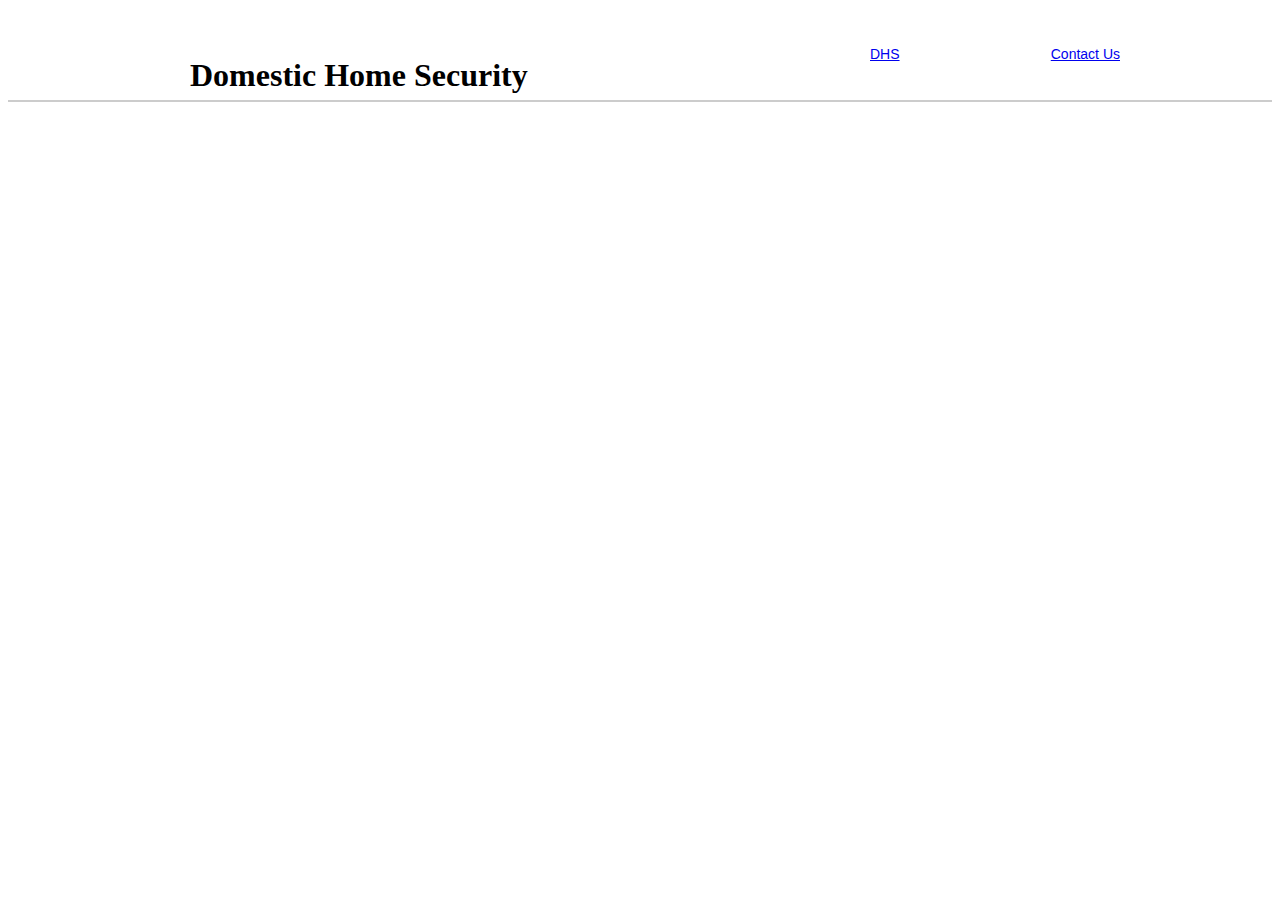
==== index.html @ 515c24f7 "test" ====
<!DOCTYPE html>

<html lang="en">
    <head>
        <meta charset="utf-8">
        <link rel="stylesheet" type="text/css" href="style.css">
        <title>DHS</title>
    </head>

    <body class="backgroundPattern">
        <header>
            <div class="headerAll">
                <div class="mainWidth-container">
                    <div class="headName"><h1>Domestic Home Security</h1></div>
                    <div class="headLinks">
                        <a class="headerLink" href="index.html">DHS</a>
                        <a class="headerLink" href="contact.html">Contact Us</a>
                    </div>
                </div>
            </div>
        </header>
    </body>
</html>
---- style.css ----
.headerAll {
    height: 92px;
    margin: 0 auto;
    text-align: center;
    width: 100%;
    background-color: #fff;
    border-bottom: 2px solid #cccccc;
}

.mainWidth-container {
    width: 960px;
    max-width: 960px;
    margin: 0 auto;
}

.headName {
    float: left;
    color: black;    
    height: 92px;
    line-height: 92px;
    padding: 0 30px;
}

.headLinks {
    float: right;
    line-height: 92px;
    color: #999;
    font-family: 'Arial', 'Helvetica Neue', Helvetica, sans-serif;
    font-size: 14px;
    display: flex;
    justify-content: space-between;
    width: 250px;
}
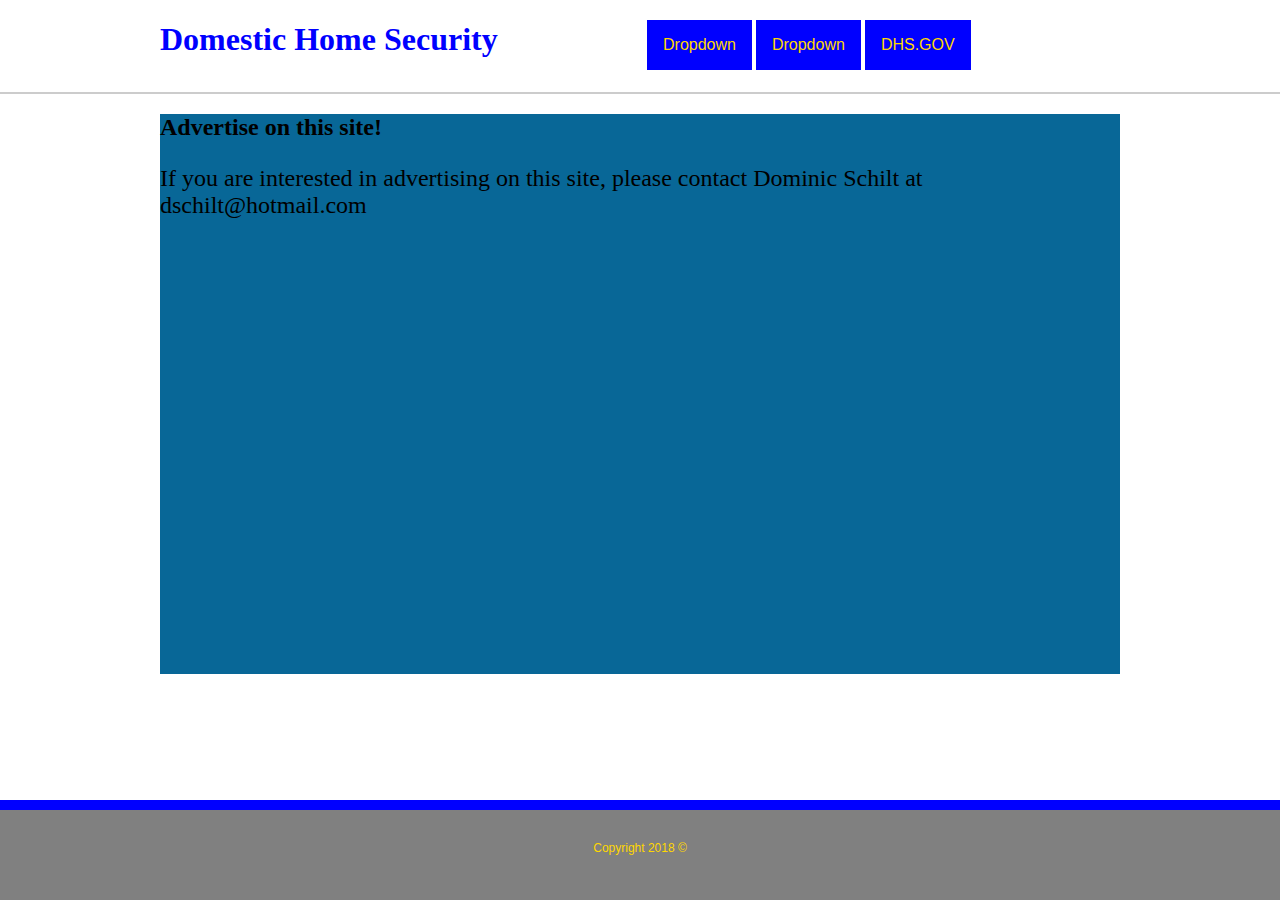
==== commit 16a477ee: "test" ====
--- a/index.html
+++ b/index.html
@@ -12,12 +12,45 @@
             <div class="headerAll">
                 <div class="mainWidth-container">
                     <div class="headName"><h1>Domestic Home Security</h1></div>
-                    <div class="headLinks">
-                        <a class="headerLink" href="index.html">DHS</a>
-                        <a class="headerLink" href="contact.html">Contact Us</a>
+                    <div class="dropdown">
+                            <button class="dropbtn">Dropdown</button>
+                            <div class="dropdown-content">
+                              <a href="index.html">Home</a>
+                              
+                              <a href="contact.html">Contact</a>
+                            </div>
+                    </div>
+                    <div class="dropdown">
+                            <button class="dropbtn">Dropdown</button>
+                            <div class="dropdown-content">
+                              <a href="index.html">Home</a>
+                              
+                              <a href="contact.html">Contact</a>
+                            </div>
+                    </div>
+                    <div class="dropdown">
+                            <button class="dropbtn">DHS.GOV</button>
+                            <div class="dropdown-content">
+                              <a href="https://www.dhs.gov">DHS.GOV</a>
+                            </div>
                     </div>
                 </div>
             </div>
         </header>
+
+        <div class="mainBody_wrap">
+                <div class=mainBody_Header>
+                    <h2>Advertise on this site!</h2>
+                </div>
+                <div class="mainBody_content">
+                    <p>If you are interested in advertising on this site, please contact Dominic Schilt at dschilt@hotmail.com</p>
+                </div>
+        </div>
+
+        <footer class="footer">
+                <div class="footerAll">
+                    Copyright 2018 &copy;
+                </div>       
+        </footer>
     </body>
 </html>--- a/style.css
+++ b/style.css
@@ -1,3 +1,7 @@
+body {
+    margin: 0;
+}
+
 .headerAll {
     height: 92px;
     margin: 0 auto;
@@ -15,10 +19,17 @@
 
 .headName {
     float: left;
-    color: black;    
+    color: blue;    
     height: 92px;
-    line-height: 92px;
-    padding: 0 30px;
+    
+    
+    transform: color .50s ease-in-out;
+}
+
+.headName:hover {
+    box-shadow: 3px 3px 3px #666666;
+    background-color: blue;
+    color: red;
 }
 
 .headLinks {
@@ -30,4 +41,126 @@
     display: flex;
     justify-content: space-between;
     width: 250px;
-}+}
+
+.mainBody_wrap {
+    width: 960px;
+    height: 560px;
+    background-color: #086797;
+    margin: 0 auto;
+
+}
+
+.mainBody_content {
+    font-size: 1.5em;
+}
+
+
+
+
+
+
+
+
+
+
+
+
+
+
+
+
+
+
+
+/* ------------------------------------------------------------------------Dropdown Button------------------------------------------------- */
+.dropbtn {
+    background-color: blue;
+    margin-top: 20px;
+    color: gold;
+    padding: 16px;
+    font-size: 16px;
+    border: none;
+}
+
+.dropbtn:hover {
+    box-shadow: 0px 0px 0px 3px black;
+}
+
+/* The container <div> - needed to position the dropdown content */
+.dropdown {
+    position: relative;
+    display: inline-block;
+}
+
+/* Dropdown Content (Hidden by Default) */
+.dropdown-content {
+    display: none;
+    position: absolute;
+    background-color: #f1f1f1;
+    min-width: 160px;
+    box-shadow: 0px 8px 16px 0px rgba(0,0,0,0.2);
+    z-index: 1;
+}
+
+/* Links inside the dropdown */
+.dropdown-content a {
+    color: gold;
+    background-color: maroon;
+    padding: 12px 16px;
+    text-decoration: none;
+    display: block;
+}
+
+/* Change color of dropdown links on hover */
+.dropdown-content a:hover {
+    background-color: green;
+}
+
+/* Show the dropdown menu on hover */
+.dropdown:hover .dropdown-content {
+    display: block;
+}
+
+/* Change the background color of the dropdown button when the dropdown content is shown */
+.dropdown:hover .dropbtn {
+    background-color: red;
+}
+
+
+
+
+
+
+
+
+
+
+
+.footerAll {
+    background-color: grey;
+    height: 58px;
+    border-top: 10px solid blue;
+    text-align: center;
+    color: gold;
+    line-height: 76px;
+    margin-top: -45px;
+    font-family: 'Arial', 'Helvetica Neue', Helvetica, sans-serif;
+    font-size: 12px;    
+}
+
+
+
+footer {
+    text-align: center;
+    color: white;
+    border-top: 10px solid blue;
+    background: grey;
+    font-size: 10px;
+    height: 55px;
+    border: 55x #4aaaa5;
+    padding-top: 35px;
+    bottom: 0;
+    position: fixed;
+    width: 100%;    
+}
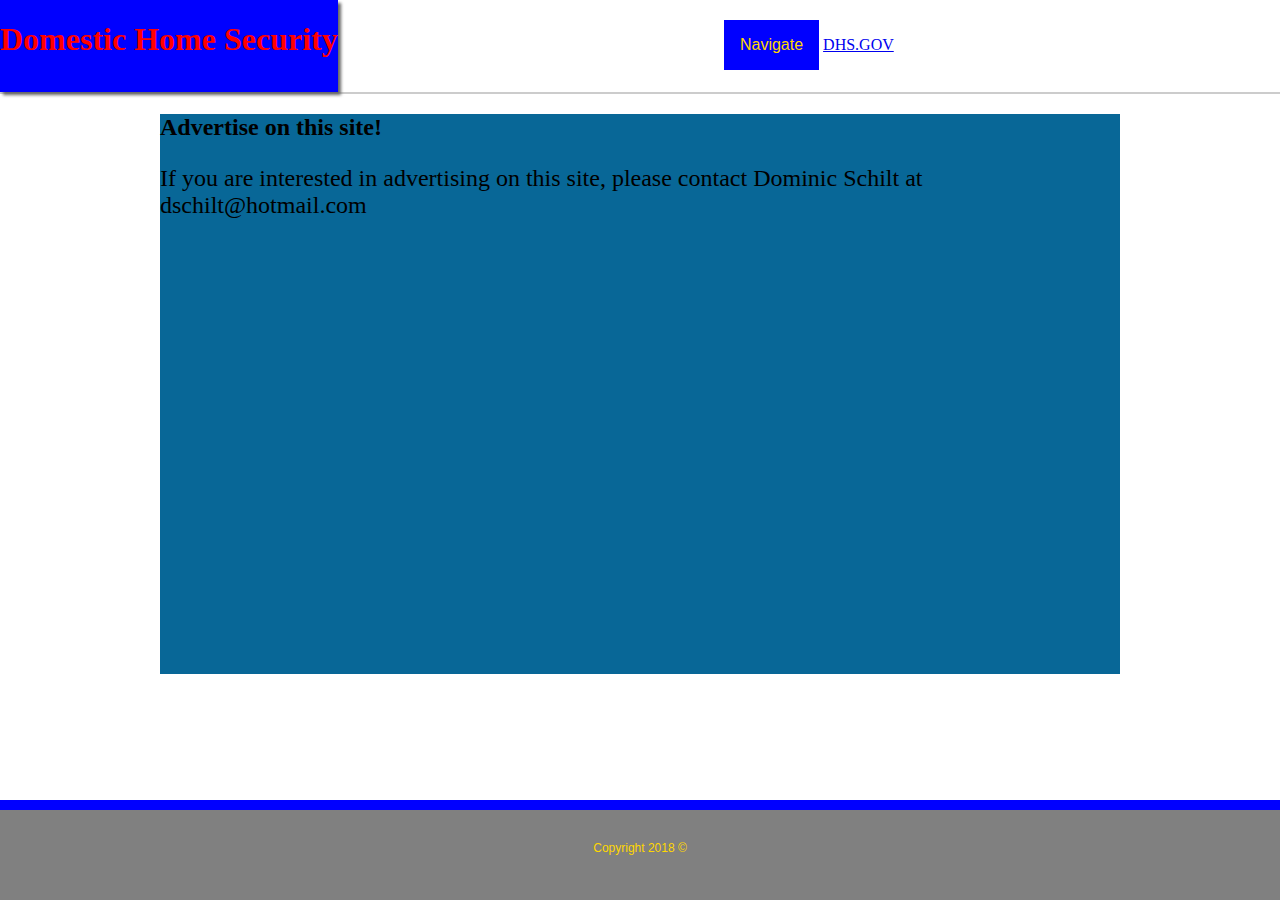
==== commit 0d6e4606: "test" ====
--- a/index.html
+++ b/index.html
@@ -10,31 +10,20 @@
     <body class="backgroundPattern">
         <header>
             <div class="headerAll">
-                <div class="mainWidth-container">
+                <div class="navContainer">
                     <div class="headName"><h1>Domestic Home Security</h1></div>
                     <div class="dropdown">
-                            <button class="dropbtn">Dropdown</button>
+                            <button class="dropbtn">Navigate</button>
                             <div class="dropdown-content">
                               <a href="index.html">Home</a>
                               
                               <a href="contact.html">Contact</a>
                             </div>
                     </div>
-                    <div class="dropdown">
-                            <button class="dropbtn">Dropdown</button>
-                            <div class="dropdown-content">
-                              <a href="index.html">Home</a>
-                              
-                              <a href="contact.html">Contact</a>
-                            </div>
-                    </div>
-                    <div class="dropdown">
-                            <button class="dropbtn">DHS.GOV</button>
-                            <div class="dropdown-content">
-                              <a href="https://www.dhs.gov">DHS.GOV</a>
-                            </div>
-                    </div>
+                        <a class="navLink" href="https://www.dhs.gov">DHS.GOV</a>
+                        
                 </div>
+                
             </div>
         </header>
 
@@ -48,9 +37,9 @@
         </div>
 
         <footer class="footer">
-                <div class="footerAll">
-                    Copyright 2018 &copy;
-                </div>       
+            <div class="footerAll">
+                Copyright 2018 &copy;
+            </div>       
         </footer>
     </body>
 </html>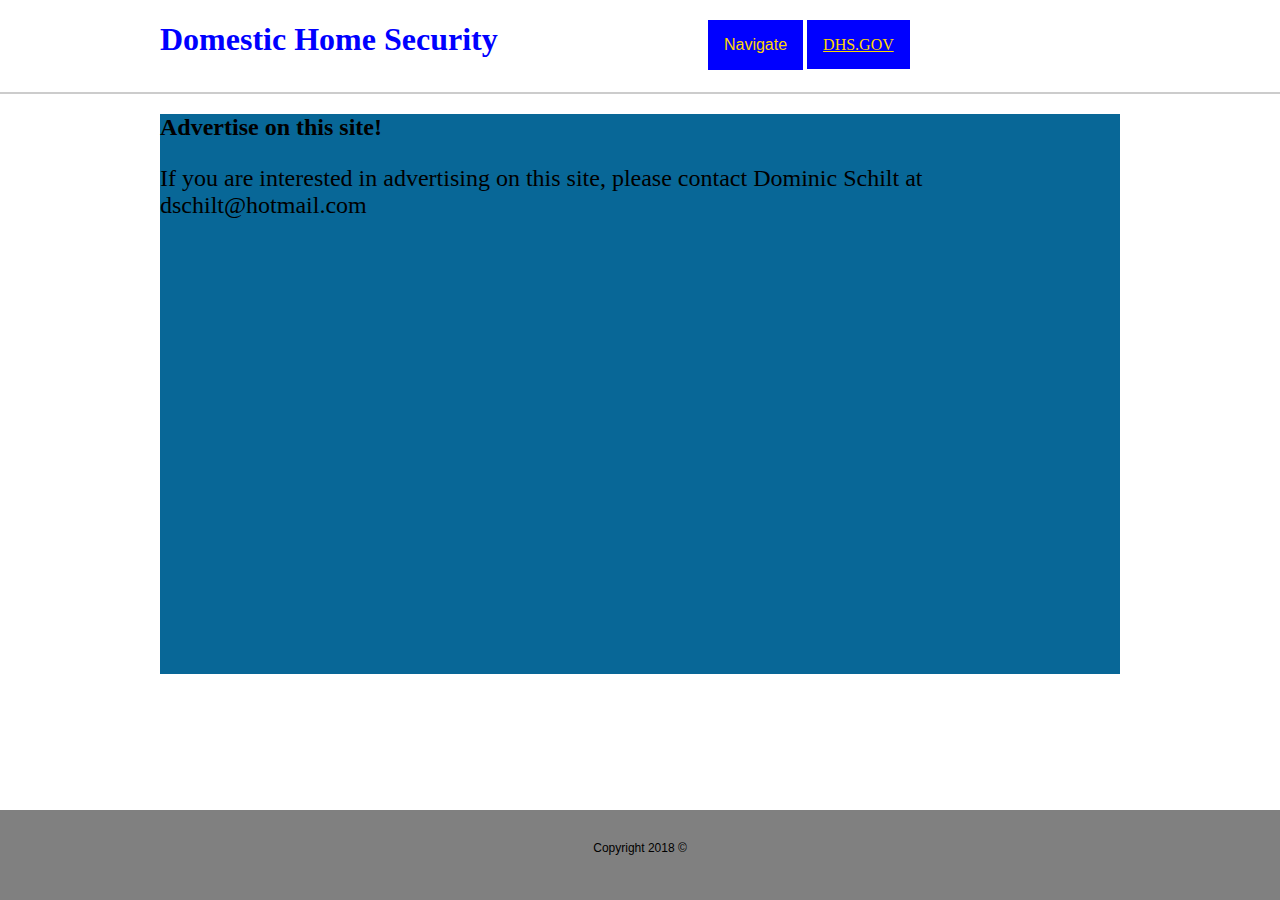
==== commit 338e3f5a: "test" ====
--- a/index.html
+++ b/index.html
@@ -12,16 +12,17 @@
             <div class="headerAll">
                 <div class="navContainer">
                     <div class="headName"><h1>Domestic Home Security</h1></div>
-                    <div class="dropdown">
+                        <nav>
+                        <div class="dropdown">
                             <button class="dropbtn">Navigate</button>
                             <div class="dropdown-content">
                               <a href="index.html">Home</a>
                               
                               <a href="contact.html">Contact</a>
                             </div>
-                    </div>
-                        <a class="navLink" href="https://www.dhs.gov">DHS.GOV</a>
-                        
+                        </div>
+                            <a class="navLink" href="https://www.dhs.gov">DHS.GOV</a>
+                        </nav>
                 </div>
                 
             </div>
--- a/style.css
+++ b/style.css
@@ -1,4 +1,5 @@
 body {
+    background-image: url(backPattern.jpeg);
     margin: 0;
 }
 
@@ -9,9 +10,10 @@
     width: 100%;
     background-color: #fff;
     border-bottom: 2px solid #cccccc;
+    background-image: url(navPattern.jpeg);
 }
 
-.mainWidth-container {
+.navContainer {
     width: 960px;
     max-width: 960px;
     margin: 0 auto;
@@ -41,6 +43,24 @@
     display: flex;
     justify-content: space-between;
     width: 250px;
+}
+
+.navLink {
+    background-color: blue;
+    margin-top: 20px;
+    color: gold;
+    padding: 16px;
+    font-size: 16px;
+    border: none;
+    transition: color 1.50s ease-in-out;
+}
+
+.navLink:hover {
+    color: red;
+}
+
+nav {
+    margin: 0px;
 }
 
 .mainBody_wrap {
@@ -81,10 +101,12 @@
     padding: 16px;
     font-size: 16px;
     border: none;
+    transition: color 1.50s ease-in-out;
 }
 
 .dropbtn:hover {
     box-shadow: 0px 0px 0px 3px black;
+    color: green;
 }
 
 /* The container <div> - needed to position the dropdown content */
@@ -140,13 +162,13 @@
 .footerAll {
     background-color: grey;
     height: 58px;
-    border-top: 10px solid blue;
     text-align: center;
-    color: gold;
+    color: black;
     line-height: 76px;
-    margin-top: -45px;
+    margin-top: -35px;
     font-family: 'Arial', 'Helvetica Neue', Helvetica, sans-serif;
-    font-size: 12px;    
+    font-size: 12px;
+    background-image: url(navPattern.jpeg);
 }
 
 
@@ -154,7 +176,6 @@
 footer {
     text-align: center;
     color: white;
-    border-top: 10px solid blue;
     background: grey;
     font-size: 10px;
     height: 55px;
@@ -162,5 +183,6 @@
     padding-top: 35px;
     bottom: 0;
     position: fixed;
-    width: 100%;    
+    width: 100%;
+    background-image: url(navPattern.jpeg);    
 }
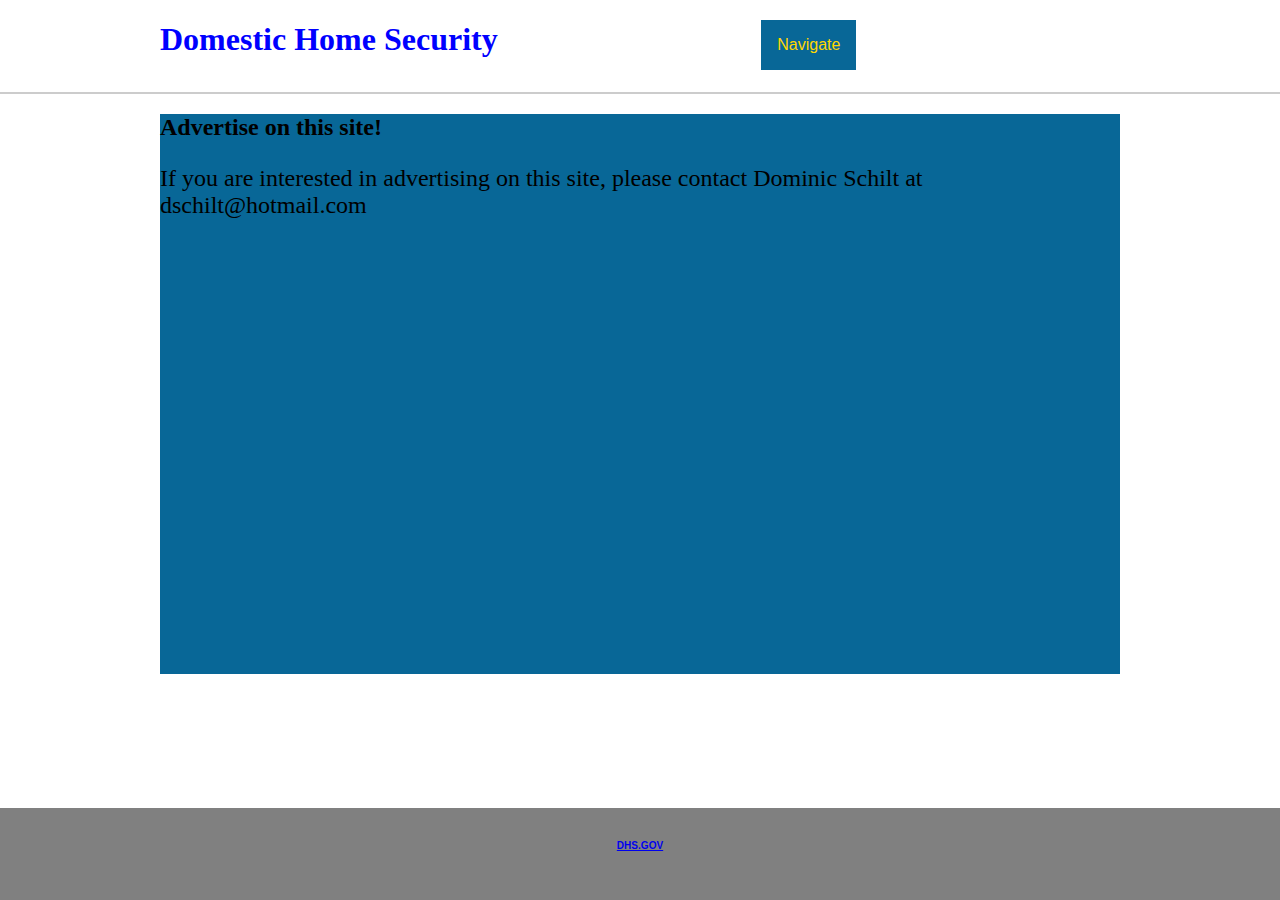
==== commit 3fddcbd7: "test" ====
--- a/index.html
+++ b/index.html
@@ -21,7 +21,7 @@
                               <a href="contact.html">Contact</a>
                             </div>
                         </div>
-                            <a class="navLink" href="https://www.dhs.gov">DHS.GOV</a>
+                            
                         </nav>
                 </div>
                 
@@ -39,7 +39,7 @@
 
         <footer class="footer">
             <div class="footerAll">
-                Copyright 2018 &copy;
+                    <h6><a class="navLink" href="https://www.dhs.gov">DHS.GOV</a></h6>
             </div>       
         </footer>
     </body>
--- a/style.css
+++ b/style.css
@@ -45,8 +45,8 @@
     width: 250px;
 }
 
-.navLink {
-    background-color: blue;
+.bottomLink {
+    background-color: #086797;
     margin-top: 20px;
     color: gold;
     padding: 16px;
@@ -95,7 +95,7 @@
 
 /* ------------------------------------------------------------------------Dropdown Button------------------------------------------------- */
 .dropbtn {
-    background-color: blue;
+    background-color: #086797;
     margin-top: 20px;
     color: gold;
     padding: 16px;
@@ -165,9 +165,9 @@
     text-align: center;
     color: black;
     line-height: 76px;
-    margin-top: -35px;
+    margin-top: -60px;
     font-family: 'Arial', 'Helvetica Neue', Helvetica, sans-serif;
-    font-size: 12px;
+    font-size: 1.5em;
     background-image: url(navPattern.jpeg);
 }
 
